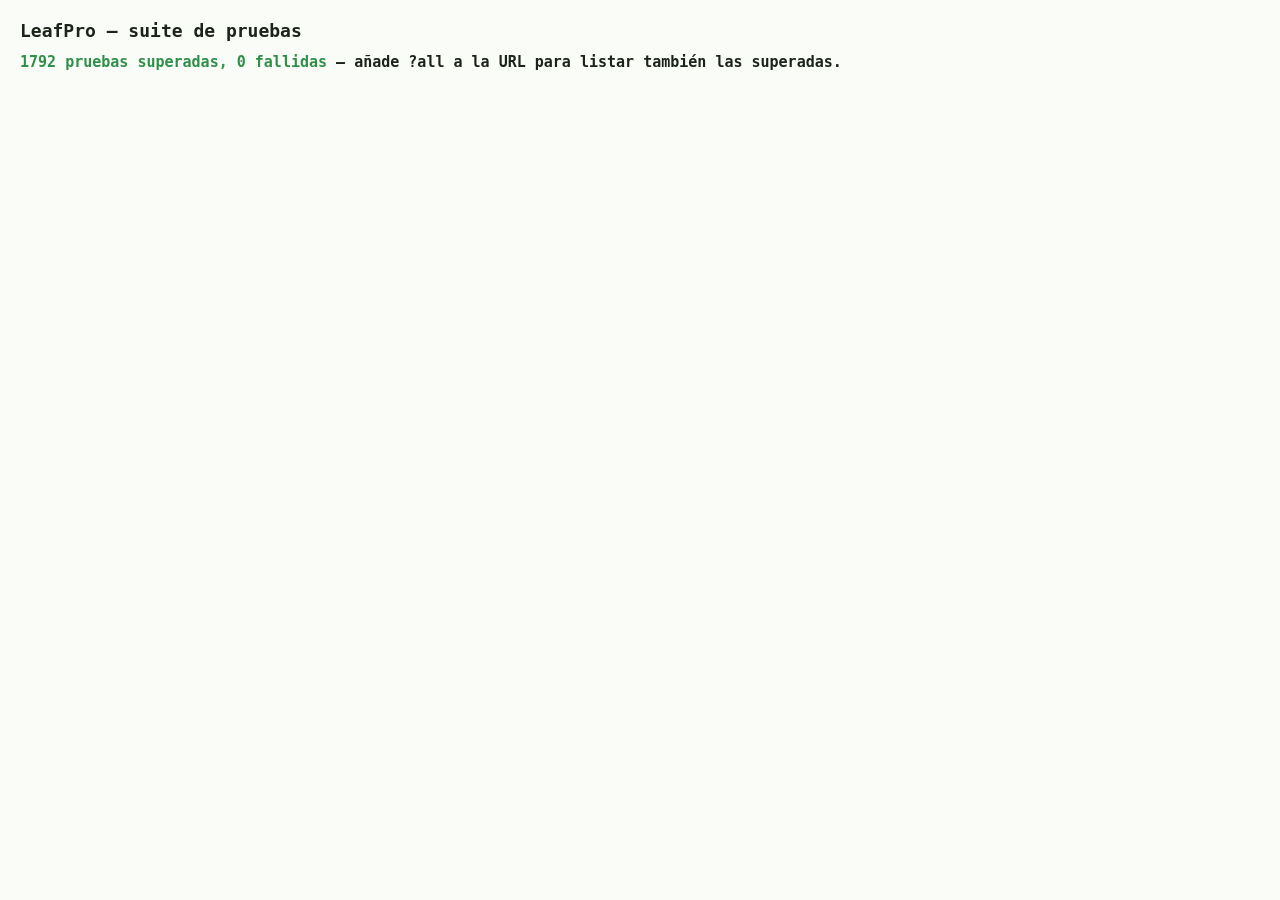
==== tests/index.html @ 33d839c7 "Paso 2: bloques 2 a 8 completos, pruebas y archivos de publicación - Bloque 2: partes de la hoja (di" ====
<!DOCTYPE html>
<html lang="es">
<head>
<meta charset="UTF-8">
<title>LeafPro — pruebas</title>
<style>
  body { font-family: ui-monospace, monospace; font-size: 13px; margin: 20px; background: #fafcf7; color: #1c241a; }
  h1 { font-size: 18px; }
  .ok { color: #2f8f4a; } .fail { color: #c43a2f; font-weight: bold; }
  #summary { font-size: 15px; font-weight: bold; margin: 12px 0; }
  li { margin: 1px 0; }
</style>
<script src="../js/i18n.js"></script>
</head>
<body>
<h1>LeafPro — suite de pruebas</h1>
<div id="summary">Ejecutando…</div>
<ol id="out"></ol>
<script src="../js/core.js"></script>
<script src="../js/leafgen.js"></script>
<script src="../js/morphdata.js"></script>
<script src="../js/parts.js"></script>
<script src="../js/block4.js"></script>
<script src="../js/block7.js"></script>
<script>
const out = document.getElementById('out');
let pass = 0, fail = 0;
function ok(cond, msg) {
  const li = document.createElement('li');
  li.className = cond ? 'ok' : 'fail';
  li.textContent = (cond ? '✓ ' : '✗ ') + msg;
  if (!cond || location.search.includes('all')) out.appendChild(li);
  cond ? pass++ : fail++;
}
function parseSVG(s) {
  const doc = new DOMParser().parseFromString(s, 'image/svg+xml');
  return doc.querySelector('parsererror') ? null : doc.documentElement;
}

/* ---------- 1. the morphological database ---------- */
ok(MORPH.cats.length === 9, 'hay 9 categorías de caracteres');
const ids = new Set();
const catKeys = MORPH.cats.map(c => c.key);
ok(MORPH.terms.length >= 100, `hay al menos 100 términos (${MORPH.terms.length})`);
for (const t of MORPH.terms) {
  ok(!ids.has(t.id), `id único: ${t.id}`);
  ids.add(t.id);
  ok(catKeys.includes(t.cat), `${t.id}: categoría válida (${t.cat})`);
  ok(!!t.es && !!t.en, `${t.id}: nombre en los dos idiomas`);
  ok(!!t.def.es && !!t.def.en, `${t.id}: definición en los dos idiomas`);
  ok(!!t.ex.es && !!t.ex.en, `${t.id}: ejemplos en los dos idiomas`);
  ok(t.def.es.length > 20 && t.def.en.length > 20, `${t.id}: definiciones con sustancia`);
}
for (const c of catKeys) ok(MORPH.byCat(c).length >= 7, `categoría ${c} con al menos 7 términos (${MORPH.byCat(c).length})`);
ok(MORPH.byId('f-ovada') && MORPH.byId('f-ovada').es === 'Ovada', 'byId encuentra f-ovada');

/* every model references existing engine keys */
for (const t of MORPH.terms) {
  const m = t.model || {};
  if (m.shape) ok(!!Leaf.SHAPES[m.shape], `${t.id}: forma «${m.shape}» existe en el motor`);
  if (m.apex) ok(!!Leaf.APICES[m.apex], `${t.id}: ápice «${m.apex}» existe en el motor`);
  if (m.base) ok(!!Leaf.BASES[m.base], `${t.id}: base «${m.base}» existe en el motor`);
  if (m.margin) ok(m.margin in Leaf.MARGINS, `${t.id}: margen «${m.margin}» existe en el motor`);
  if (m.venation) ok(Leaf.VENATIONS.includes(m.venation) || m.venation === 'pinnada', `${t.id}: nervadura «${m.venation}» válida`);
}

/* ---------- 2. the leaf engine ---------- */
/* beta profile peaks at tp and vanishes at the ends */
for (const tp of [0.3, 0.5, 0.7]) {
  const b = x => Leaf._beta(x, tp, 2.5);
  ok(Math.abs(b(tp) - 1) < 1e-9, `beta(tp=${tp}) = 1 en el pico`);
  ok(b(0.0001) < 0.05 && b(0.9999) < 0.05, `beta(tp=${tp}) se anula en los extremos`);
  ok(b(tp) >= b(tp - 0.15) && b(tp) >= b(tp + 0.15), `beta(tp=${tp}) es máximo local`);
}

/* every atlas term renders to valid SVG with a blade and a viewBox */
for (const t of MORPH.terms) {
  let svg = null, err = null;
  try {
    svg = t.compound ? Leaf.compound(t.compound, {}) : Leaf.svg(t.model, { highlight: t.hl, skin: t.skin });
  } catch (e) { err = e; }
  ok(!err, `${t.id}: el motor no lanza error${err ? ' — ' + err.message : ''}`);
  if (err) continue;
  const el2 = parseSVG(svg);
  ok(!!el2, `${t.id}: SVG bien formado`);
  if (!el2) continue;
  const vb = (el2.getAttribute('viewBox') || '').split(/\s+/).map(Number);
  ok(vb.length === 4 && vb.every(x => isFinite(x)) && vb[2] > 0 && vb[3] > 0, `${t.id}: viewBox válido`);
  ok(svg.includes('lf-blade') || svg.includes('lf-rachis'), `${t.id}: tiene lámina o raquis`);
  ok(!svg.includes('NaN'), `${t.id}: sin NaN en el dibujo`);
}

/* the blade path is closed and mirrored */
{
  const g = Leaf._bladeGeometry({ shape: 'eliptica', apex: 'agudo', base: 'cuneada', margin: 'entero' }, 100, 50);
  ok(g.right.length > 50 && g.left.length > 50, 'las dos mitades tienen suficientes puntos');
  ok(Math.abs(g.right[g.right.length - 1][0]) < 1.5, 'la mitad derecha termina en el ápice (x≈0)');
  ok(g.right.every(p => p[0] > -1e-6), 'mitad derecha con x ≥ 0');
  ok(g.left.every(p => p[0] < 1e-6), 'mitad izquierda con x ≤ 0');
  ok(g.right[0][1] < 2, 'la mitad derecha empieza en la base (y≈0)');
}
/* margins: teeth reduce or keep the width, never explode it */
for (const mg of ['aserrado', 'dentado', 'crenado', 'biserrado', 'espinoso', 'sinuado']) {
  const plain = Leaf._bladeGeometry({ shape: 'eliptica', margin: 'entero' }, 100, 50);
  const tooth = Leaf._bladeGeometry({ shape: 'eliptica', margin: mg }, 100, 50);
  const maxP = Math.max(...plain.right.map(p => p[0]));
  const maxT = Math.max(...tooth.right.map(p => p[0]));
  ok(maxT < maxP * 1.35, `margen ${mg}: los dientes no disparan el ancho (${maxT.toFixed(1)} vs ${maxP.toFixed(1)})`);
  ok(tooth.right.length === plain.right.length, `margen ${mg}: conserva el número de puntos`);
}
/* pinnate lobing cuts into the blade */
{
  const plain = Leaf._bladeGeometry({ shape: 'eliptica', margin: 'entero' }, 100, 50);
  const lobed = Leaf._bladeGeometry({ shape: 'eliptica', margin: 'entero', lobing: { mode: 'pinnati', n: 4, depth: 0.7, sharp: 0.4 } }, 100, 50);
  const minMidP = Math.min(...plain.right.filter(p => p[2] > 0.3 && p[2] < 0.7).map(p => p[0]));
  const minMidL = Math.min(...lobed.right.filter(p => p[2] > 0.3 && p[2] < 0.7).map(p => p[0]));
  ok(minMidL < minMidP * 0.6, 'la lobulación pinnada recorta la semilámina');
}
/* palmate lobing produces radial lobes on both sides */
{
  const g = Leaf._bladeGeometry({ shape: 'orbicular', lobing: { mode: 'palmati', n: 3, depth: 0.7, sharp: 0.5 }, venation: 'palmada' }, 100, 90);
  ok(g.right.length > 80, 'palmada: mitad derecha muestreada');
  const rs = g.right.map(p => Math.hypot(p[0], p[1]));
  let peaks = 0;
  for (let i = 2; i < rs.length - 2; i++) if (rs[i] > rs[i - 2] + 2 && rs[i] > rs[i + 2] + 2) peaks++;
  ok(peaks >= 2, `palmada: se detectan lóbulos radiales (${peaks} picos)`);
  const tip = g.right[g.right.length - 1];
  ok(Math.abs(tip[0]) < 2 && tip[1] > 90, 'palmada: termina en el ápice del lóbulo central');
}
/* venation stays inside sensible bounds */
for (const v of ['craspedodroma', 'camptodroma', 'broquidodroma', 'palmada', 'paralela', 'curvinervia', 'dicotomica', 'uninervia']) {
  const svg = Leaf.svg({ shape: v === 'palmada' ? 'cordiforme' : 'eliptica', venation: v }, {});
  ok(parseSVG(svg) && !svg.includes('NaN'), `nervadura ${v}: dibujo válido`);
}
/* compound leaves: every type renders leaflets */
for (const type of ['imparipinnada', 'paripinnada', 'bipinnada', 'trifoliolada', 'palmaticompuesta', 'unifoliolada', 'interrumpida']) {
  const svg = Leaf.compound({ type, n: 4, leaflet: { shape: 'eliptica' } }, {});
  const el2 = parseSVG(svg);
  ok(!!el2, `compuesta ${type}: SVG bien formado`);
  const blades = (svg.match(/lf-blade/g) || []).length;
  ok(blades >= (type === 'unifoliolada' ? 1 : 3), `compuesta ${type}: al menos ${type === 'unifoliolada' ? 1 : 3} folíolos (${blades})`);
  ok(svg.includes('lf-rachis'), `compuesta ${type}: tiene raquis`);
}
/* odd vs even pinnate: terminal leaflet present or absent */
{
  const odd = (Leaf.compound({ type: 'imparipinnada', n: 3, leaflet: { shape: 'eliptica' } }, {}).match(/lf-blade/g) || []).length;
  const even = (Leaf.compound({ type: 'paripinnada', n: 3, leaflet: { shape: 'eliptica' } }, {}).match(/lf-blade/g) || []).length;
  ok(odd === even + 1, `imparipinnada tiene un folíolo más que paripinnada (${odd} vs ${even})`);
}
/* highlights */
ok(Leaf.svg({ shape: 'eliptica' }, { highlight: 'apice' }).includes('hl-apice'), 'resaltado del ápice presente');
ok(Leaf.svg({ shape: 'eliptica' }, { highlight: 'base' }).includes('hl-base'), 'resaltado de la base presente');
ok(Leaf.svg({ shape: 'eliptica' }, { highlight: 'margen' }).includes('hl-margen'), 'resaltado del margen presente');
ok(Leaf.svg({ shape: 'eliptica' }, { highlight: 'nervadura' }).includes('hl-veins'), 'resaltado de la nervadura presente');
/* skins */
for (const s of ['pubescente', 'tomentosa', 'hirsuta', 'escabrosa']) {
  ok(Leaf.svg({ shape: 'eliptica' }, { skin: s }).includes('lf-fuzz'), `superficie ${s}: dibuja pelos`);
}
ok(Leaf.svg({ shape: 'eliptica' }, { skin: 'discolora' }).includes('lf-underside'), 'discolora: muestra el envés');
/* special structures */
ok(Leaf.svg({ shape: 'ovada', stipules: true }, {}).includes('lf-stipule'), 'estípulas dibujadas');
ok(Leaf.svg({ shape: 'linear', base: 'envainadora', ligule: true, petiole: 0 }, {}).includes('lf-sheath'), 'vaina dibujada');
ok(Leaf.svg({ shape: 'orbicular', base: 'peltada' }, {}).includes('lf-pelt'), 'inserción peltada marcada');
ok(Leaf.svg({ shape: 'eliptica', apex: 'mucronado' }, {}).includes('lf-mucro'), 'mucrón dibujado');
ok(Leaf.svg({ shape: 'eliptica', apex: 'aristado' }, {}).includes('lf-arista'), 'arista dibujada');
ok(Leaf.svg({ shape: 'oblonga', base: 'amplexicaule' }, {}).includes('lf-stem'), 'amplexicaule dibuja el tallo');

/* ---------- 3. phyllotaxy renderers ---------- */
for (const t of MORPH.byCat('filotaxia')) {
  const sv = B4.sideView(t.phyllo), tv = B4.topView(t.phyllo);
  ok(parseSVG(sv) && !sv.includes('NaN'), `${t.id}: vista lateral válida`);
  ok(parseSVG(tv) && !tv.includes('NaN'), `${t.id}: vista superior válida`);
}
/* distichous side view must show real leaves, not only stubs */
{
  const sv = B4.sideView({ mode: 'spiral', angle: 180 });
  ok((sv.match(/lf-blade/g) || []).length >= 4, 'alterna dística: dibuja hojas en zigzag');
}

/* ---------- 4. quiz generators ---------- */
for (let i = 0; i < 40; i++) {
  const q = B7.qFigureToTerm(['forma', 'apice', 'base', 'margen', 'nervadura', 'compo', 'filotaxia']);
  ok(q.options.length === 4, `pregunta figura→término ${i}: 4 opciones`);
  ok(q.options.filter(o => o.ok).length === 1, `pregunta figura→término ${i}: exactamente 1 correcta`);
  ok(new Set(q.options.map(o => o.txt)).size === 4, `pregunta figura→término ${i}: opciones distintas`);
  ok(!!q.fig && !!q.exp, `pregunta figura→término ${i}: figura y explicación`);
}
for (let i = 0; i < 25; i++) {
  const q = B7.qTermToFigure(['forma', 'margen', 'compo']);
  ok(q.figOptions.length === 4 && q.figOptions.filter(o => o.ok).length === 1, `pregunta término→figura ${i}: 4 figuras, 1 correcta`);
}
for (let i = 0; i < 25; i++) {
  const q = B7.qDescribe();
  ok(q.options.length === 4 && q.options.filter(o => o.ok).length === 1, `pregunta describe ${i}: 4 opciones, 1 correcta`);
  ok(!q.fig.includes('lf-hl'), `pregunta describe ${i}: la figura no trae resaltados que delaten`);
}

/* ---------- 5. parts diagrams ---------- */
{
  const keys = Object.keys(Parts.DEFS);
  ok(keys.length >= 16, `diagrama de partes: ${keys.length} definiciones`);
  for (const k of keys) {
    const p = Parts.DEFS[k];
    ok(!!p.es && !!p.en && !!p.d.es && !!p.d.en, `parte ${k}: bilingüe completa`);
  }
}

/* ---------- summary ---------- */
document.getElementById('summary').innerHTML =
  `<span class="${fail ? 'fail' : 'ok'}">${pass} pruebas superadas, ${fail} fallidas</span>` +
  (location.search.includes('all') ? '' : ' — añade <code>?all</code> a la URL para listar también las superadas.');
document.title = `LeafPro — ${pass} ✓ / ${fail} ✗`;
</script>
</body>
</html>
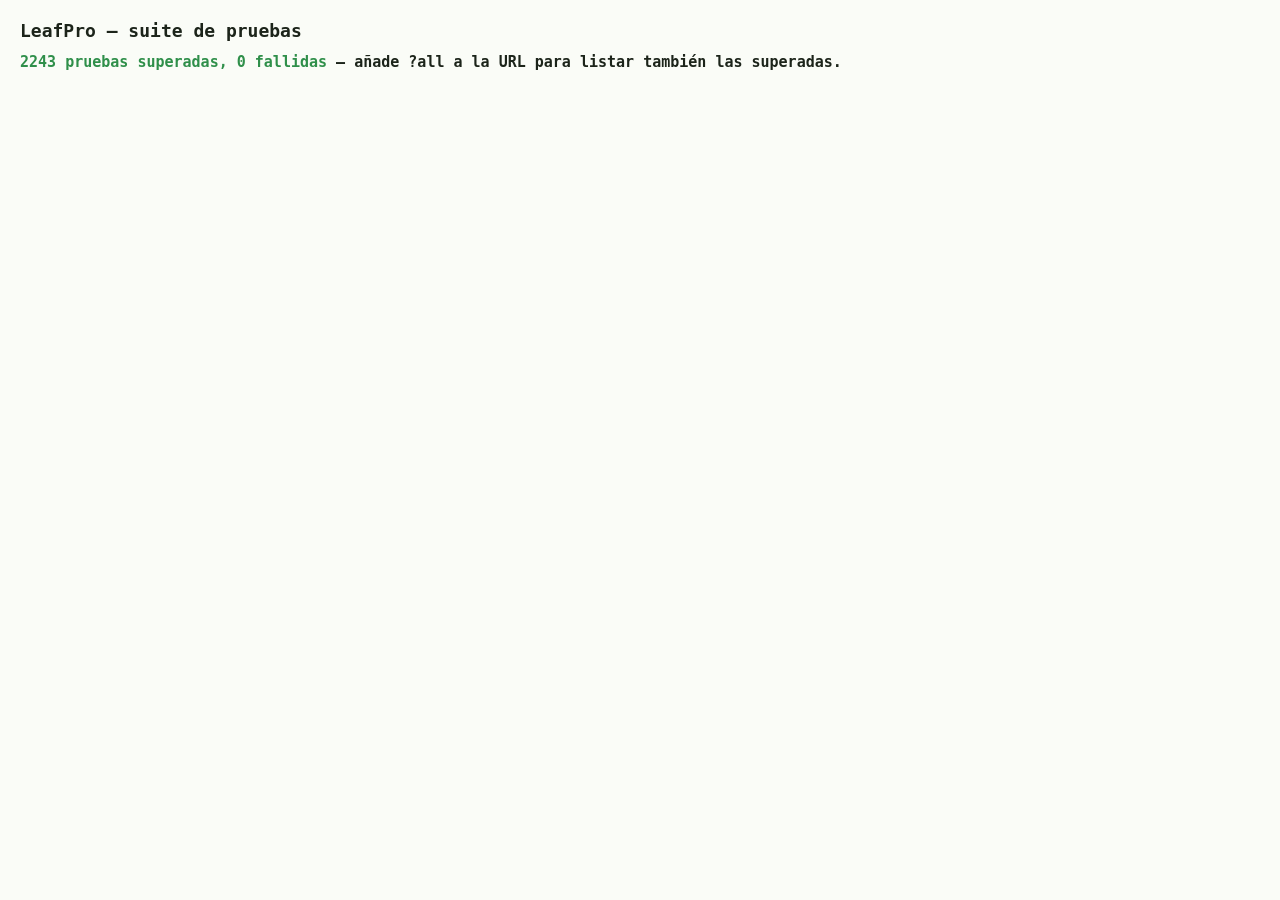
==== commit 1651a8a2: "Paso 3 (v1.1.0): haz y envés, anatomía interna y atlas ampliado a 144 términos Terminología cotejada" ====
--- a/tests/index.html
+++ b/tests/index.html
@@ -21,6 +21,7 @@
 <script src="../js/morphdata.js"></script>
 <script src="../js/parts.js"></script>
 <script src="../js/block4.js"></script>
+<script src="../js/art.js"></script>
 <script src="../js/block7.js"></script>
 <script>
 const out = document.getElementById('out');
@@ -38,7 +39,7 @@
 }
 
 /* ---------- 1. the morphological database ---------- */
-ok(MORPH.cats.length === 9, 'hay 9 categorías de caracteres');
+ok(MORPH.cats.length === 11, 'hay 11 categorías de caracteres');
 const ids = new Set();
 const catKeys = MORPH.cats.map(c => c.key);
 ok(MORPH.terms.length >= 100, `hay al menos 100 términos (${MORPH.terms.length})`);
@@ -51,7 +52,8 @@
   ok(!!t.ex.es && !!t.ex.en, `${t.id}: ejemplos en los dos idiomas`);
   ok(t.def.es.length > 20 && t.def.en.length > 20, `${t.id}: definiciones con sustancia`);
 }
-for (const c of catKeys) ok(MORPH.byCat(c).length >= 7, `categoría ${c} con al menos 7 términos (${MORPH.byCat(c).length})`);
+for (const c of catKeys) ok(MORPH.byCat(c).length >= 4, `categoría ${c} con al menos 4 términos (${MORPH.byCat(c).length})`);
+ok(MORPH.terms.length >= 140, `el atlas creció a 140+ términos (${MORPH.terms.length})`);
 ok(MORPH.byId('f-ovada') && MORPH.byId('f-ovada').es === 'Ovada', 'byId encuentra f-ovada');
 
 /* every model references existing engine keys */
@@ -73,22 +75,28 @@
   ok(b(tp) >= b(tp - 0.15) && b(tp) >= b(tp + 0.15), `beta(tp=${tp}) es máximo local`);
 }
 
-/* every atlas term renders to valid SVG with a blade and a viewBox */
+/* every atlas term renders to valid drawing (engine, compound, phyllotaxy or special) */
 for (const t of MORPH.terms) {
   let svg = null, err = null;
-  try {
-    svg = t.compound ? Leaf.compound(t.compound, {}) : Leaf.svg(t.model, { highlight: t.hl, skin: t.skin });
-  } catch (e) { err = e; }
-  ok(!err, `${t.id}: el motor no lanza error${err ? ' — ' + err.message : ''}`);
+  try { svg = termArt(t); } catch (e) { err = e; }
+  ok(!err, `${t.id}: el dibujo no lanza error${err ? ' — ' + err.message : ''}`);
   if (err) continue;
+  ok(!svg.includes('NaN'), `${t.id}: sin NaN en el dibujo`);
+  if (t.phyllo) { ok(svg.includes('art-duo'), `${t.id}: par de vistas de filotaxia`); continue; }
   const el2 = parseSVG(svg);
   ok(!!el2, `${t.id}: SVG bien formado`);
   if (!el2) continue;
   const vb = (el2.getAttribute('viewBox') || '').split(/\s+/).map(Number);
   ok(vb.length === 4 && vb.every(x => isFinite(x)) && vb[2] > 0 && vb[3] > 0, `${t.id}: viewBox válido`);
-  ok(svg.includes('lf-blade') || svg.includes('lf-rachis'), `${t.id}: tiene lámina o raquis`);
-  ok(!svg.includes('NaN'), `${t.id}: sin NaN en el dibujo`);
-}
+  if (!t.special) ok(svg.includes('lf-blade') || svg.includes('lf-rachis'), `${t.id}: tiene lámina o raquis`);
+}
+/* specials */
+ok(Leaf.SPECIAL_NAMES.length >= 12, `hay 12+ dibujos especiales (${Leaf.SPECIAL_NAMES.length})`);
+for (const name of Leaf.SPECIAL_NAMES) {
+  const svg = Leaf.special(name, {});
+  ok(!!parseSVG(svg) && svg.length > 300 && !svg.includes('NaN'), `especial ${name}: dibujo válido`);
+}
+ok(Leaf.special('no-existe', {}).includes('<svg'), 'especial desconocido: SVG vacío seguro');
 
 /* the blade path is closed and mirrored */
 {
@@ -128,7 +136,7 @@
   ok(Math.abs(tip[0]) < 2 && tip[1] > 90, 'palmada: termina en el ápice del lóbulo central');
 }
 /* venation stays inside sensible bounds */
-for (const v of ['craspedodroma', 'camptodroma', 'broquidodroma', 'palmada', 'paralela', 'curvinervia', 'dicotomica', 'uninervia']) {
+for (const v of ['craspedodroma', 'semicraspedodroma', 'camptodroma', 'broquidodroma', 'palmada', 'paralela', 'transversa', 'curvinervia', 'campilodroma', 'dicotomica', 'uninervia', 'hifodroma']) {
   const svg = Leaf.svg({ shape: v === 'palmada' ? 'cordiforme' : 'eliptica', venation: v }, {});
   ok(parseSVG(svg) && !svg.includes('NaN'), `nervadura ${v}: dibujo válido`);
 }
@@ -165,6 +173,39 @@
 ok(Leaf.svg({ shape: 'eliptica', apex: 'aristado' }, {}).includes('lf-arista'), 'arista dibujada');
 ok(Leaf.svg({ shape: 'oblonga', base: 'amplexicaule' }, {}).includes('lf-stem'), 'amplexicaule dibuja el tallo');
 
+/* new venations behave as defined */
+{
+  const g = Leaf._bladeGeometry({ shape: 'oblonga' }, 100, 42);
+  const nSec = v => Leaf._veinPaths({ shape: 'oblonga', venation: v }, 100, 42, g.right, g.left, 't').sec.length;
+  ok(nSec('hifodroma') === 0, 'hifódroma: sin venas secundarias visibles');
+  ok(nSec('transversa') > 25, `penniparalela: muchas secundarias paralelas (${nSec('transversa')})`);
+  ok(nSec('semicraspedodroma') > nSec('craspedodroma'), 'semicraspedódroma: añade los arcos a los dientes');
+  ok(nSec('campilodroma') === 6, `campilódroma: 3 pares de primarias recurvadas (${nSec('campilodroma')})`);
+}
+/* new shapes exist and render */
+for (const s of ['oval', 'trulada', 'obtrulada', 'ensiforme', 'subulada', 'filiforme']) {
+  ok(!!Leaf.SHAPES[s], `forma nueva ${s} en el motor`);
+  ok(!!parseSVG(Leaf.svg({ shape: s }, {})), `forma nueva ${s}: dibuja`);
+}
+/* bilobed apex has a deep notch */
+{
+  const g = Leaf._bladeGeometry({ shape: 'oval', apex: 'bilobado', base: 'cordada' }, 100, 74);
+  const tipY = g.right[g.right.length - 1][1];
+  const maxY = Math.max(...g.right.map(p => p[1]));
+  ok(maxY - tipY > 14, `ápice bilobado: escotadura profunda (${(maxY - tipY).toFixed(1)})`);
+}
+/* new surfaces draw their ornament */
+ok(Leaf.svg({ shape: 'eliptica' }, { skin: 'glandulosa' }).includes('lf-dots'), 'glandulosa: puntos');
+ok(Leaf.svg({ shape: 'lanceolada' }, { skin: 'lepidota' }).includes('lepidota'), 'lepidota: escamitas');
+ok(Leaf.svg({ shape: 'ovada' }, { skin: 'rugosa' }).includes('lf-wrinkle'), 'rugosa: arrugas');
+ok(Leaf.svg({ shape: 'eliptica' }, { skin: 'lustrosa' }).includes('lf-gloss'), 'lustrosa: brillo');
+/* margins: erose renders without exploding */
+{
+  const plain = Leaf._bladeGeometry({ shape: 'obovada', margin: 'entero' }, 100, 50);
+  const er = Leaf._bladeGeometry({ shape: 'obovada', margin: 'eroso' }, 100, 50);
+  ok(Math.max(...er.right.map(p => p[0])) < Math.max(...plain.right.map(p => p[0])) * 1.35, 'margen eroso acotado');
+}
+
 /* ---------- 3. phyllotaxy renderers ---------- */
 for (const t of MORPH.byCat('filotaxia')) {
   const sv = B4.sideView(t.phyllo), tv = B4.topView(t.phyllo);
@@ -176,10 +217,33 @@
   const sv = B4.sideView({ mode: 'spiral', angle: 180 });
   ok((sv.match(/lf-blade/g) || []).length >= 4, 'alterna dística: dibuja hojas en zigzag');
 }
+/* equitant fan */
+{
+  const sv = B4.sideView({ mode: 'equitant' });
+  ok(parseSVG(sv) && (sv.match(/rotate\(/g) || []).length >= 6, 'equitante: abanico de hojas plegadas');
+  ok(parseSVG(B4.topView({ mode: 'equitant' })), 'equitante: vista superior en un plano');
+}
+
+/* ---------- anatomy cross-section ---------- */
+{
+  const div = document.createElement('div');
+  const info = document.createElement('div');
+  Parts.render(div, info, 'section');
+  const svg = div.querySelector('svg');
+  ok(!!svg, 'corte anatómico: se dibuja');
+  ok(div.querySelectorAll('.part-label').length >= 12, `corte anatómico: 12+ etiquetas (${div.querySelectorAll('.part-label').length})`);
+  ok(info.textContent.length > 40, 'corte anatómico: panel de información con contenido');
+  for (const k of ['cuticula', 'empalizada', 'esponjoso', 'estoma', 'oclusivas', 'camara', 'xilema', 'floema', 'tricoma', 'epidermis_haz', 'epidermis_enves', 'haz_vascular', 'aire']) {
+    ok(!!Parts.DEFS[k] && !!Parts.DEFS[k].d.es && !!Parts.DEFS[k].d.en, `anatomía ${k}: definición bilingüe`);
+  }
+  /* the palisade sits above the spongy tissue (haz up) */
+  Parts.render(div, info, 'section');
+  ok(div.innerHTML.indexOf('HAZ') > -1 || div.innerHTML.indexOf('upper') > -1, 'corte: rotula haz y envés');
+}
 
 /* ---------- 4. quiz generators ---------- */
 for (let i = 0; i < 40; i++) {
-  const q = B7.qFigureToTerm(['forma', 'apice', 'base', 'margen', 'nervadura', 'compo', 'filotaxia']);
+  const q = B7.qFigureToTerm(['forma', 'apice', 'base', 'margen', 'nervadura', 'compo', 'filotaxia', 'modificada', 'duracion']);
   ok(q.options.length === 4, `pregunta figura→término ${i}: 4 opciones`);
   ok(q.options.filter(o => o.ok).length === 1, `pregunta figura→término ${i}: exactamente 1 correcta`);
   ok(new Set(q.options.map(o => o.txt)).size === 4, `pregunta figura→término ${i}: opciones distintas`);
